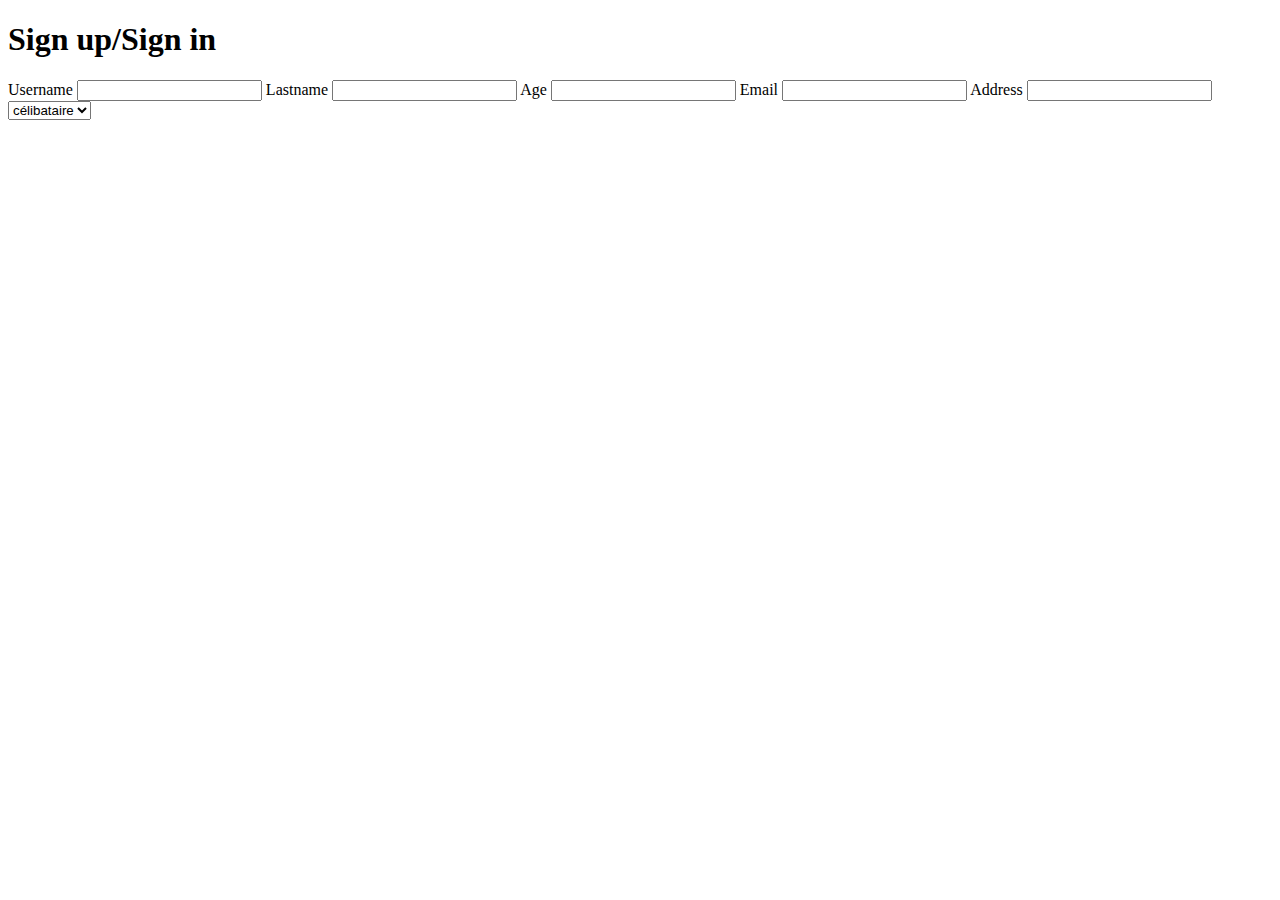
==== PROJET2/INDEX.html @ 2da815b3 "firstCommit" ====
<!DOCTYPE html>
<html lang="en">
<head>
    <meta charset="UTF-8">
    <meta name="viewport" content="width=device-width, initial-scale=1.0">
    <title>Document</title>
</head>
<body>
     <header>
        <h1>Sign up/Sign in</h1>
     </header>
     <main>
        <label for="username-input">Username</label>
        <input type="text" name="Username" id="usename-input">
        <label for="lastname-input">Lastname</label>
        <input type="text" id="lastname-input">
        <label for="age-input">Age</label>
        <input type="number" id="age-input">
        <label for="email-input">Email</label> 
        <input type="email" id="email-input">
        <label for="address-input">Address</label>
        <input type="text" id="address-input">
        <select name="" id="select">
            <option value="1">célibataire</option>
            <option value="2">marié(e)</option>
        </select>
        
     </main>
     <footer></footer>
</body>
</html>
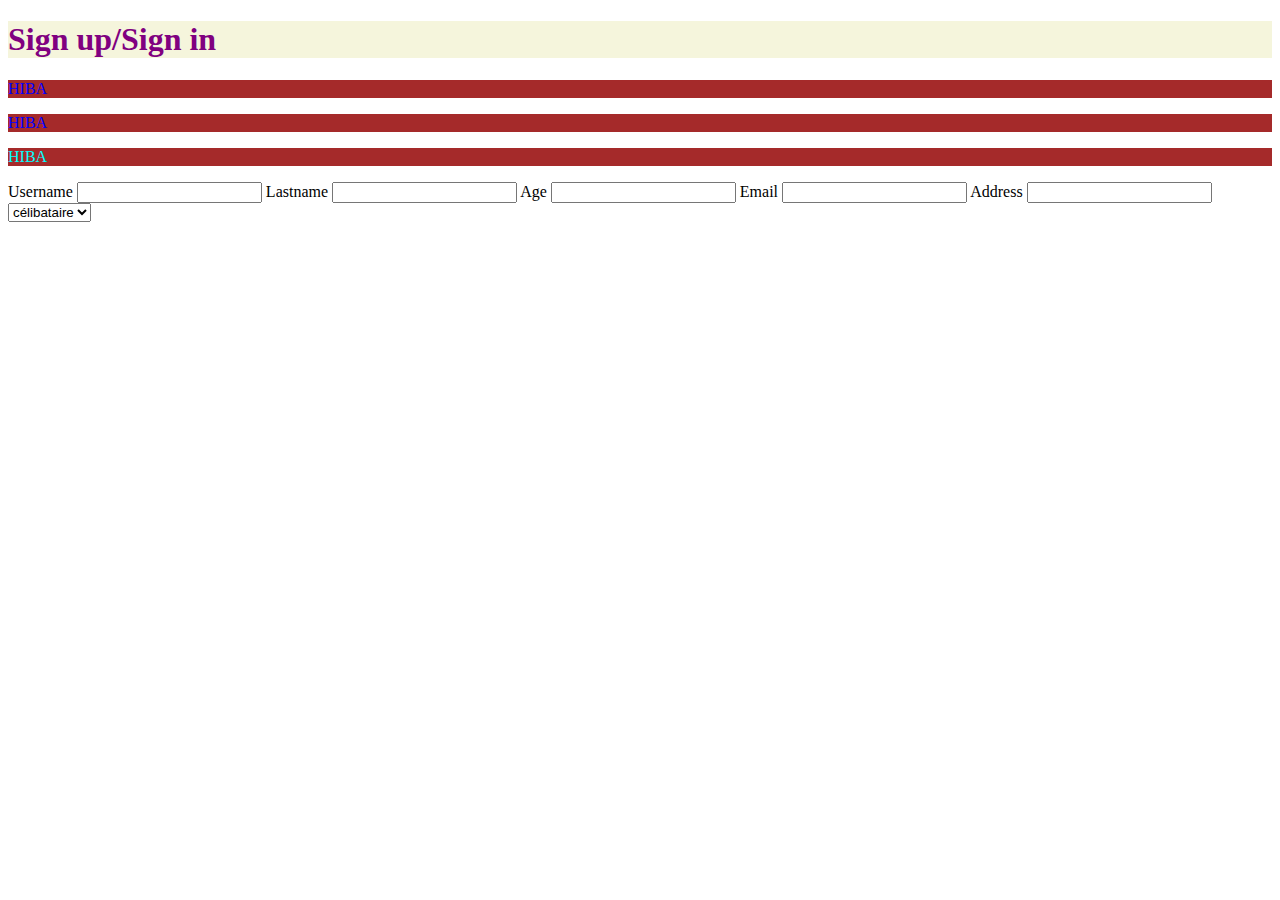
==== commit 550c0f89: "firstcommit" ====
--- a/PROJET2/INDEX.html
+++ b/PROJET2/INDEX.html
@@ -3,11 +3,15 @@
 <head>
     <meta charset="UTF-8">
     <meta name="viewport" content="width=device-width, initial-scale=1.0">
+    <link rel="stylesheet" href="./assets/css/index.css">
     <title>Document</title>
 </head>
 <body>
      <header>
         <h1>Sign up/Sign in</h1>
+        <p>HIBA</p>
+        <P>HIBA</P>
+        <P id="p1">HIBA</P>
      </header>
      <main>
         <label for="username-input">Username</label>
--- a/PROJET2/assets/css/index.css
+++ b/PROJET2/assets/css/index.css
@@ -0,0 +1,11 @@
+h1{
+    color: purple;
+    background-color: beige;
+}
+P{
+    color: blue;
+    background-color: brown;
+}
+#p1{
+    color: aqua;
+}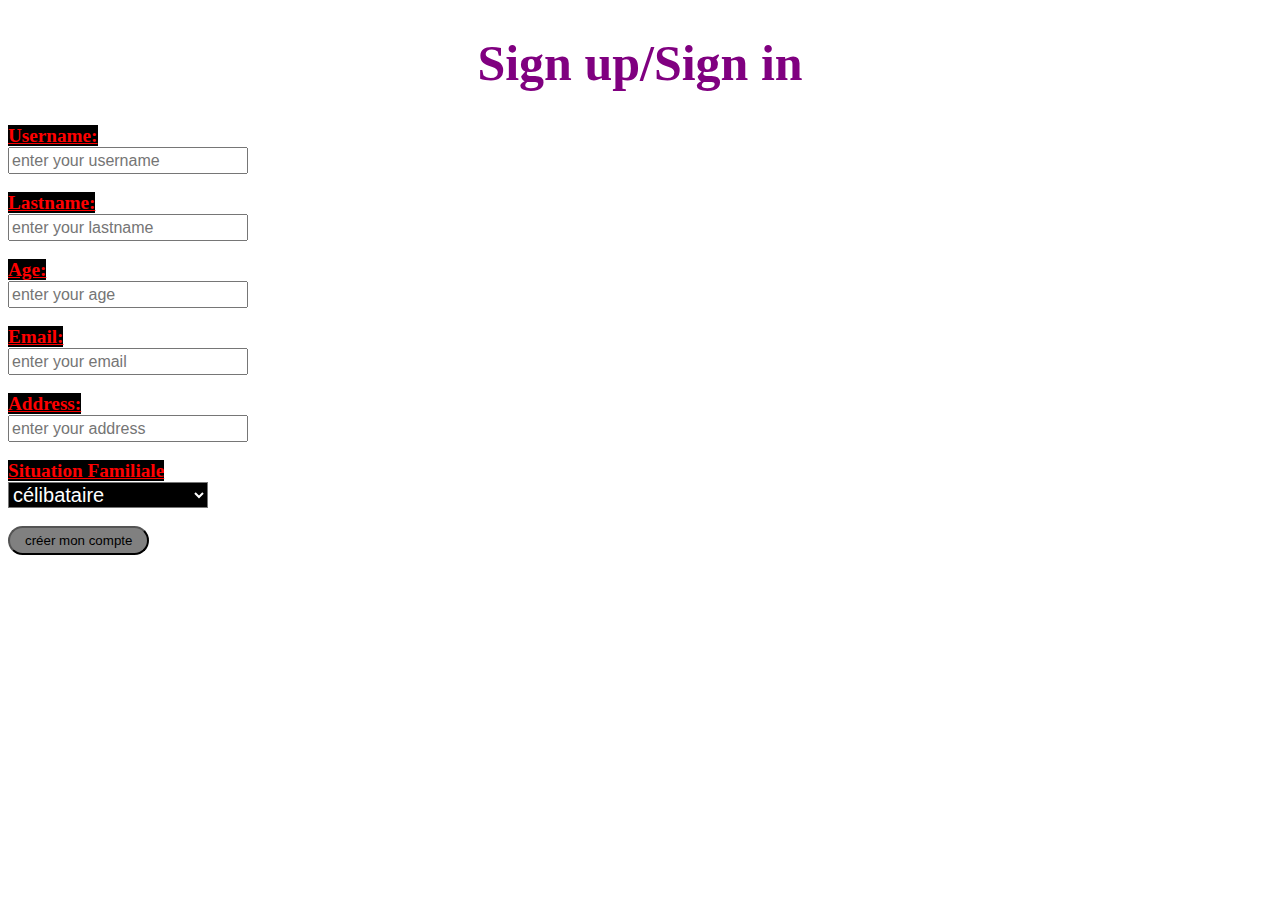
==== commit 098b19d0: "firstcommit" ====
--- a/PROJET2/INDEX.html
+++ b/PROJET2/INDEX.html
@@ -1,35 +1,58 @@
 <!DOCTYPE html>
 <html lang="en">
-<head>
-    <meta charset="UTF-8">
-    <meta name="viewport" content="width=device-width, initial-scale=1.0">
-    <link rel="stylesheet" href="./assets/css/index.css">
+  <head>
+    <meta charset="UTF-8" />
+    <meta name="viewport" content="width=device-width, initial-scale=1.0" />
+    <link rel="stylesheet" href="./assets/css/index.css" />
     <title>Document</title>
-</head>
-<body>
-     <header>
-        <h1>Sign up/Sign in</h1>
-        <p>HIBA</p>
-        <P>HIBA</P>
-        <P id="p1">HIBA</P>
-     </header>
-     <main>
-        <label for="username-input">Username</label>
-        <input type="text" name="Username" id="usename-input">
-        <label for="lastname-input">Lastname</label>
-        <input type="text" id="lastname-input">
-        <label for="age-input">Age</label>
-        <input type="number" id="age-input">
-        <label for="email-input">Email</label> 
-        <input type="email" id="email-input">
-        <label for="address-input">Address</label>
-        <input type="text" id="address-input">
+  </head>
+  <body>
+    <header>
+      <div id="hr1">
+        <h1 class="h1class">Sign up/Sign in</h1>
+      </div>
+    </header>
+    <main>
+      <form action="">
+        <label for="username-input">Username:</label>
+        <input
+          type="text"
+          name="Username"
+          id="usename-input"
+          placeholder="enter your username"
+        /><br />
+        <label for="lastname-input">Lastname:</label>
+        <input
+          type="text"
+          id="lastname-input"
+          placeholder="enter your lastname"
+        /><br />
+        <label for="age-input">Age:</label>
+        <input
+          type="number"
+          id="age-input"
+          placeholder="enter your age"
+        /><br />
+        <label for="email-input">Email:</label>
+        <input
+          type="email"
+          id="email-input"
+          placeholder="enter your email"
+        /><br />
+        <label for="address-input">Address:</label>
+        <input
+          type="text"
+          id="address-input"
+          placeholder="enter your address"
+        /><br />
+        <label for="select"> Situation Familiale </label>
         <select name="" id="select">
-            <option value="1">célibataire</option>
-            <option value="2">marié(e)</option>
-        </select>
-        
-     </main>
-     <footer></footer>
-</body>
-</html>+          <option value="1">célibataire</option>
+          <option value="2">marié(e)</option></select
+        ><br />
+      </form>
+      <button>créer mon compte</button>
+    </main>
+    <footer></footer>
+  </body>
+</html>
--- a/PROJET2/assets/css/index.css
+++ b/PROJET2/assets/css/index.css
@@ -1,11 +1,53 @@
-h1{
-    color: purple;
-    background-color: beige;
+#hr1 .h1class {
+  color: purple;
+  background-color: white;
+  text-align: center;
+  font-size: 50px;
 }
-P{
-    color: blue;
-    background-color: brown;
+P {
+  color: blue;
+  background-color: brown;
 }
-#p1{
-    color: aqua;
+#p1 {
+  color: aqua;
+}
+label {
+  font-weight: 900;
+  text-decoration: underline;
+  background-color: black;
+  color: red;
+  font-size: 1.2em;
+}
+select {
+  font-weight: 200;
+  background-color: black;
+  color: white;
+  font-size: 20px;
+  display: block;
+  width: 200px;
+}
+option {
+  background-color: black;
+  font-style: italic;
+  border: 2px black solid;
+}
+button {
+  background-color: gray;
+  color: black;
+  text-align: center;
+  padding: 5px 15px;
+  border-radius: 50px;
+
+}
+button:hover{
+background-color: red;
+color: black;
+cursor: pointer;
+}
+input::placeholder {
+  font-size: 16px;
+}
+input {
+  display: block;
+  font-size: 18px;
 }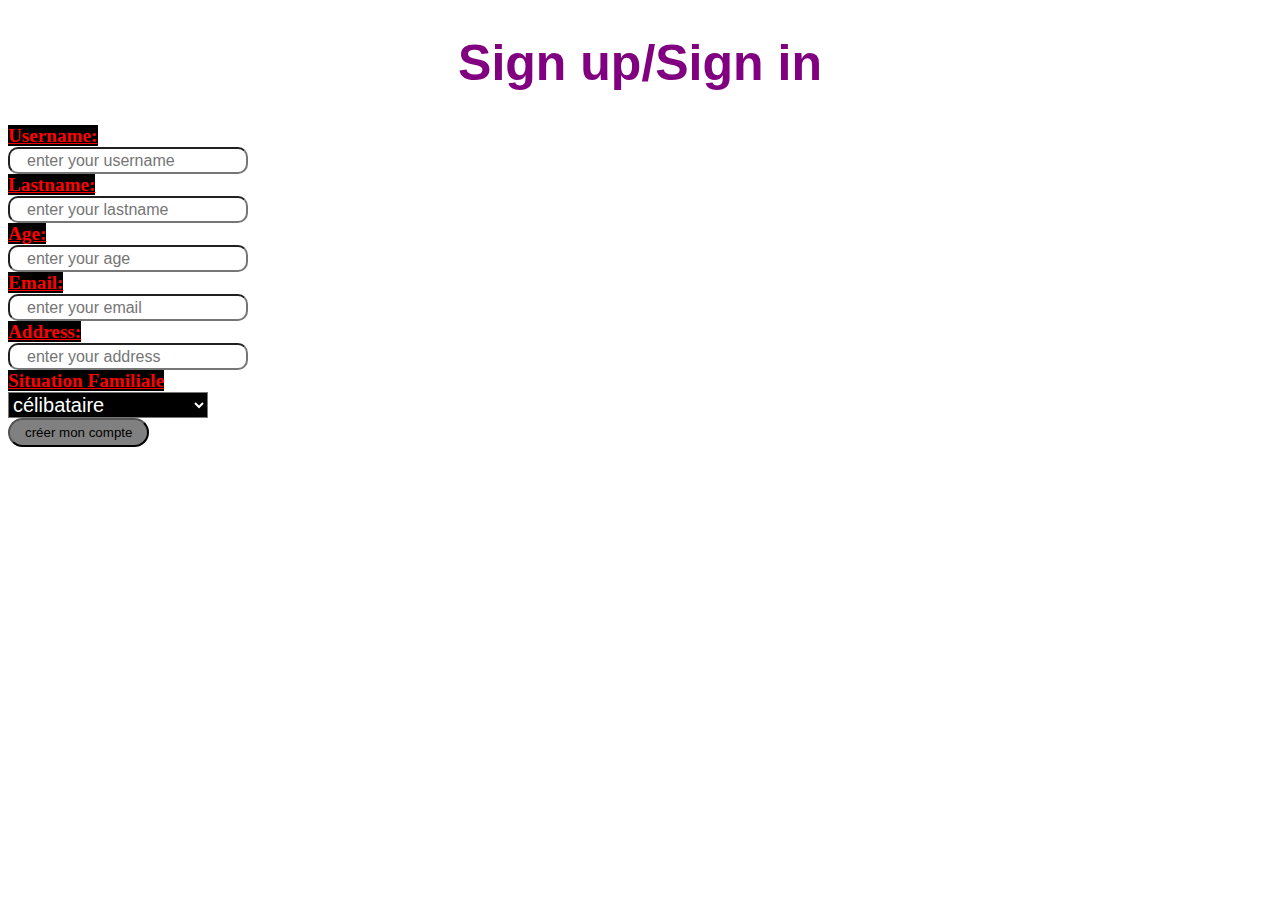
==== commit 415e8cc5: "newcommit" ====
--- a/PROJET2/INDEX.html
+++ b/PROJET2/INDEX.html
@@ -14,42 +14,42 @@
     </header>
     <main>
       <form action="">
-        <label for="username-input">Username:</label>
+<div><label for="username-input">Username:</label></div>
         <input
           type="text"
           name="Username"
           id="usename-input"
           placeholder="enter your username"
-        /><br />
-        <label for="lastname-input">Lastname:</label>
+        />
+        <label for="lastname-input">Lastname:</label></div>
         <input
           type="text"
           id="lastname-input"
           placeholder="enter your lastname"
-        /><br />
-        <label for="age-input">Age:</label>
+        />
+        <label for="age-input">Age:</label></div>
         <input
           type="number"
           id="age-input"
           placeholder="enter your age"
-        /><br />
-        <label for="email-input">Email:</label>
+        />
+        <label for="email-input">Email:</label></div>
         <input
           type="email"
           id="email-input"
           placeholder="enter your email"
-        /><br />
-        <label for="address-input">Address:</label>
+        />
+        <label for="address-input">Address:</label></div>
         <input
           type="text"
           id="address-input"
           placeholder="enter your address"
-        /><br />
-        <label for="select"> Situation Familiale </label>
+        />
+        <label for="select"> Situation Familiale </label></div>
         <select name="" id="select">
           <option value="1">célibataire</option>
-          <option value="2">marié(e)</option></select
-        ><br />
+          <option value="2">marié(e)</option></select></div>
+    
       </form>
       <button>créer mon compte</button>
     </main>
--- a/PROJET2/assets/css/index.css
+++ b/PROJET2/assets/css/index.css
@@ -3,6 +3,8 @@
   background-color: white;
   text-align: center;
   font-size: 50px;
+  @import url('https://fonts.googleapis.com/css2?family=Noto+Sans+JP&display=swap');
+  font-family: 'Noto Sans JP', sans-serif;
 }
 P {
   color: blue;
@@ -46,8 +48,10 @@
 }
 input::placeholder {
   font-size: 16px;
+  padding-left: 15px;
 }
 input {
   display: block;
   font-size: 18px;
+  border-radius: 10px;
 }